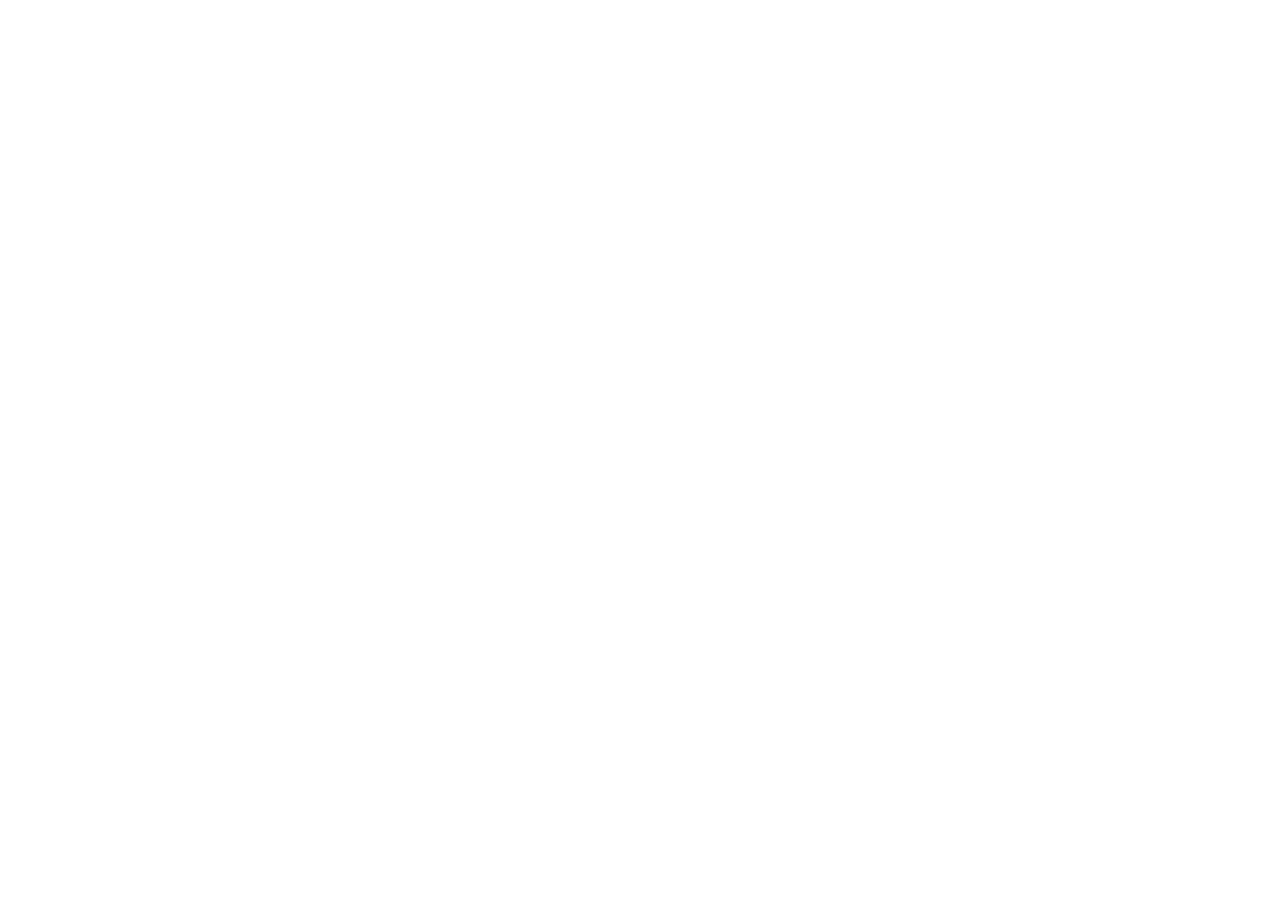
==== resume.html @ 42817610 "Starting" ====
<!DOCTYPE html>
<html lang="en">
<head>
    <title>Resume</title>
    <meta charset="UTF-8">
    <meta name ="description" content ="Introduction">
    <meta name ="keywords" content ="HTML">
    <meta name ="author" content="Palakdeep Mundi">
    <meta name ="viewport" content="width=device-width, initial-scale=1.0">
    <link rel="stylesheet" type="text/css" href="styleIndex.css"/>
</head>

<body>

</body>
---- styleIndex.css ----
.header{
    background-color: peachpuff;
    color: rgb(250, 80, 108);
    text-align: center;
    padding-inline: 10px;
    font-style: "" , "" , "" ,;
}
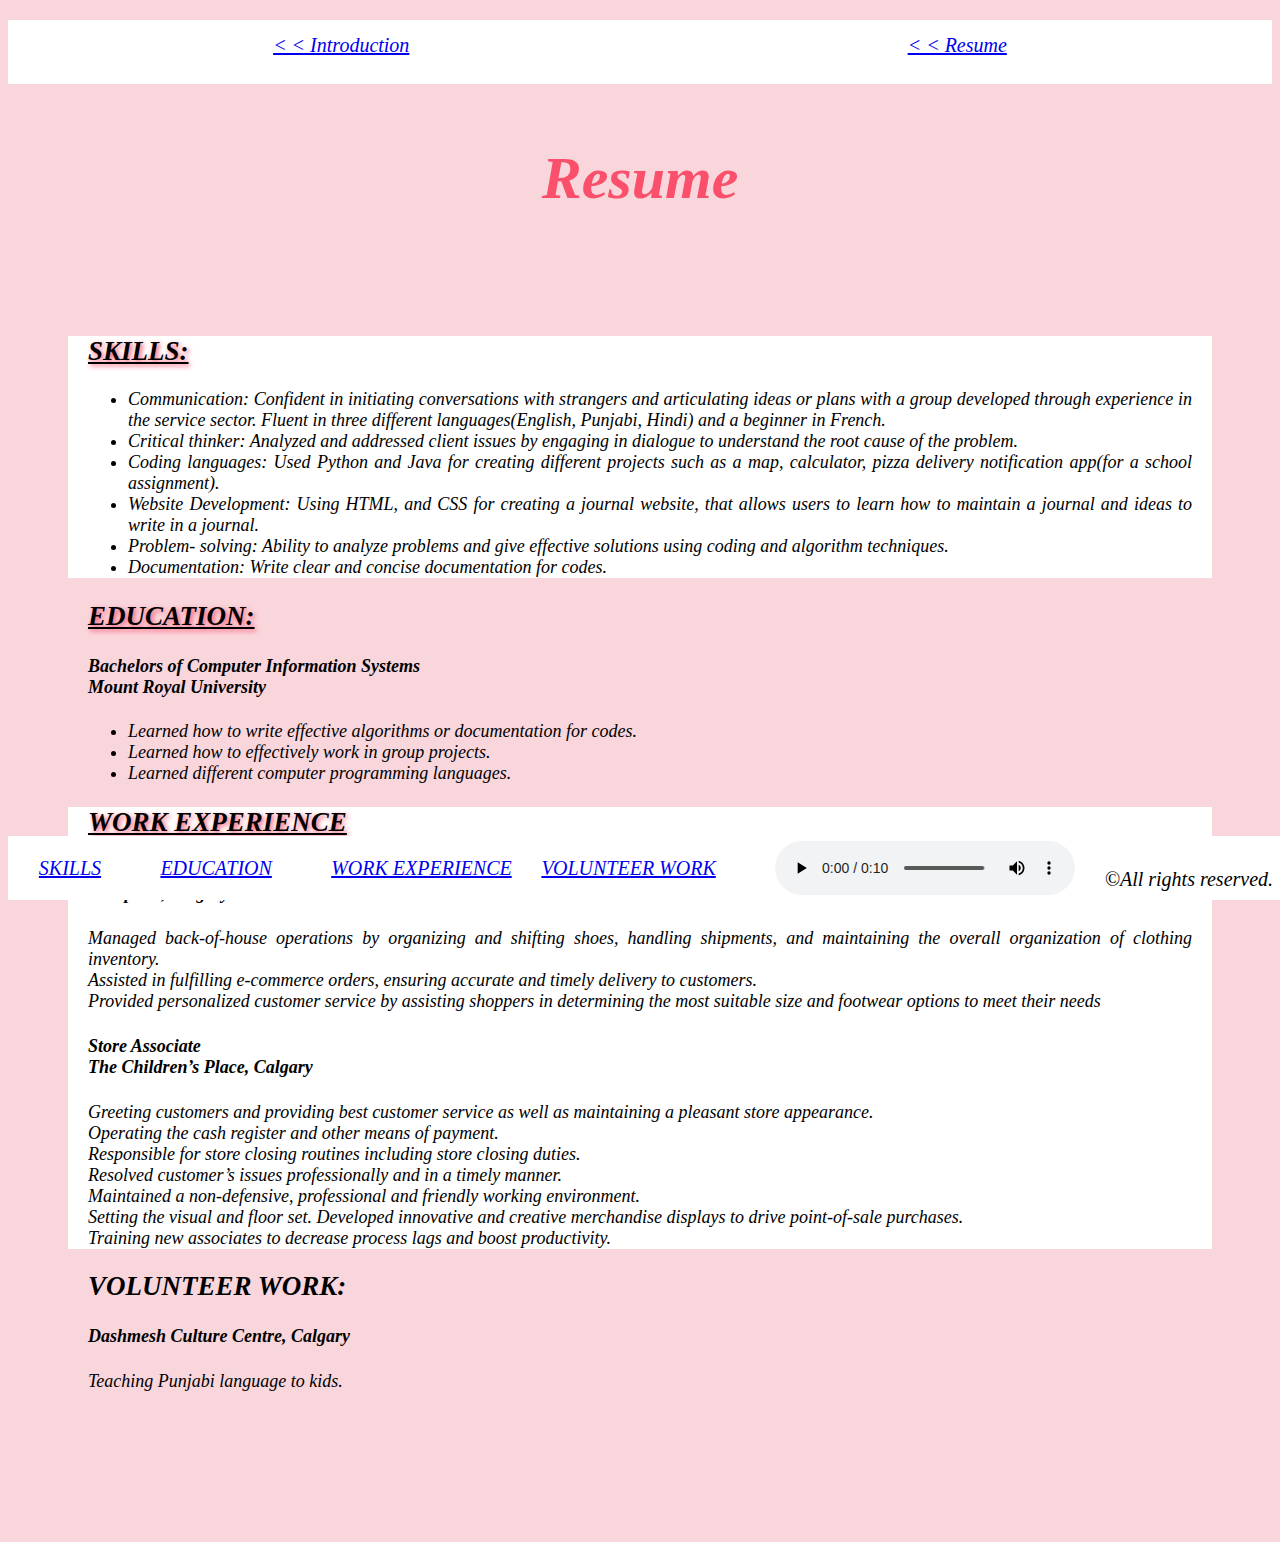
==== commit 15939389: "Assignment-3" ====
--- a/resume.html
+++ b/resume.html
@@ -3,13 +3,134 @@
 <head>
     <title>Resume</title>
     <meta charset="UTF-8">
-    <meta name ="description" content ="Introduction">
+    <meta name ="description" content ="Resume">
     <meta name ="keywords" content ="HTML">
     <meta name ="author" content="Palakdeep Mundi">
     <meta name ="viewport" content="width=device-width, initial-scale=1.0">
     <link rel="stylesheet" type="text/css" href="styleIndex.css"/>
+    <nav>
+        <ul class="navigation">
+            <li><a  href="index.html"> &lt; &lt; Introduction</a></li>
+            <li><a  href="resume.html"> &lt; &lt; Resume</a></li>
+        </ul>
+    </nav>
 </head>
 
 <body>
+    <header class="title-banner">
+        <h1>Resume</h1>
+    </header>
 
-</body>+    <main class="content">
+        <article class="skills" > 
+                <h2 id="skillss">SKILLS:</h2>
+                <ul>
+                    <li>
+                        Communication: Confident in initiating conversations with strangers and articulating ideas or plans with a group developed through experience in the service sector. Fluent in three different languages(English, Punjabi, Hindi) and a beginner in French.
+                    </li>
+                    <li>
+                        Critical thinker: Analyzed and addressed client issues by engaging in dialogue to understand the root cause of the problem.
+                    </li>
+                    <li>
+                        Coding languages: Used Python and Java for creating different projects such as a map, calculator, pizza delivery notification app(for a school assignment).
+                    </li>
+                    <li>
+                        Website Development: Using HTML, and CSS for creating a journal website, that allows users to learn how to maintain a journal and ideas to write in a journal.
+                    </li>
+                    <li>
+                        Problem- solving: Ability to analyze problems and give effective solutions using coding and algorithm techniques.
+                    </li>
+                    <li>
+                        Documentation: Write clear and concise documentation for codes.
+                    </li>
+                </ul>
+        </article>
+
+        <div>
+            <article class="education">
+                <h2 id="educations">EDUCATION:</h2>
+                <h4> Bachelors of Computer Information Systems
+                    <br/>
+                    Mount Royal University
+                </h4>
+                <p>
+                    <ul>
+                        <li>
+                            Learned how to write effective algorithms or documentation for codes. 
+                        </li>
+
+                        <li>
+                            Learned how to effectively work in group projects.
+                        </li>
+
+                        <li>
+                            Learned different computer programming languages. 
+                        </li>
+                    </ul>
+                </p>
+            </article>
+        </div>
+
+        <div class="work">
+            <article>
+                <h2 id="works">WORK EXPERIENCE</h2>
+                <h4>Store Associate
+                    <br/>
+                    JD Sports, Calgary
+                </h4>
+                <p>
+                    Managed back-of-house operations by organizing and shifting shoes, handling shipments, and maintaining the overall organization of clothing inventory.
+                    <br/>
+                    Assisted in fulfilling e-commerce orders, ensuring accurate and timely delivery to customers.
+                    <br/>
+                    Provided personalized customer service by assisting shoppers in determining the most suitable size and
+                    footwear options to meet their needs
+                </p>
+                <h4>Store Associate 
+                    <br/>
+                    The Children’s Place, Calgary 
+                </h4>   
+                <p>                                        
+                    Greeting customers and providing best customer service as well as maintaining a pleasant store appearance.
+                    <br/>
+                    Operating the cash register and other means of payment.
+                    <br/>
+                    Responsible for store closing routines including store closing duties.
+                    <br/>
+                    Resolved customer’s issues professionally and in a timely manner.
+                    <br/>
+                    Maintained a non-defensive, professional and friendly working environment.
+                    <br/>
+                    Setting the visual and floor set. Developed innovative and creative merchandise displays to drive point-of-sale purchases.
+                    <br/>Training new associates to decrease process lags and boost productivity.
+                </p>
+            </article>
+        </div>
+
+        <div>
+            <article class="volunteer">
+                <h2 id="Volunteering">VOLUNTEER WORK:</h2>
+                <h4>Dashmesh Culture Centre, Calgary </h4>
+                <p>
+                    Teaching Punjabi language to kids.
+                </p>
+            </article>
+        </div>
+    </main>
+
+    <footer class="footer">
+        <li><a id="skills" href="#skills" type="button"> SKILLS</a></li>
+        <br/>
+        <li><a id="education" href="#education" type="button"> EDUCATION</a></li>
+        <br/>
+        <li><a id="WorkExperience" href="#workexperience" type="button"> WORK EXPERIENCE</a></li>
+        <li><a id="Volunteering" href="#volunteering" type="button"> VOLUNTEER WORK</a></li>
+        <br/>
+        <audio controls>
+            <source src="Recording 3.mp3" type="audio/mpeg"/>
+        </audio>
+        <br/>
+        &copy;All rights reserved.
+    </footer>
+</body>
+</html>--- a/styleIndex.css
+++ b/styleIndex.css
@@ -1,7 +1,138 @@
+html{
+    background-color: rgb(249, 214, 220);
+    font-style: oblique;
+    font-weight: normal;
+    font-family: "Times New Roman", Times, serif;
+    width: auto;
+}
+
 .header{
-    background-color: peachpuff;
     color: rgb(250, 80, 108);
     text-align: center;
     padding-inline: 10px;
-    font-style: "" , "" , "" ,;
+    font-size: 32px;
+    font-family: "Times New Roman", Times, serif;
+}
+
+.navigation{
+    background-color: white;
+    color: rgb(250, 80, 108);
+    padding-inline: 10px;
+    display: flex;
+    justify-content: space-around;
+    height: 36px;
+    list-style: none;
+    padding: 14px 16px;
+    text-decoration: none;
+    font-size: 20px;
+}
+
+navigation :link{
+    color: blue;
+}
+
+navigation :hover{
+    color: darkred;
+}
+
+.title-banner{
+    display: grid;
+    grid-template-columns: 7fr 0fr;
+    color: rgb(250, 80, 108);
+    text-align: center;
+    padding-inline: 10px;
+    font-size: 30px;
+    font-family: "Times New Roman", Times, serif;
+}
+
+.content{
+    padding: 60px;
+    margin: auto;
+}
+
+.skills{
+    background-color: white;
+    text-align: justify;
+    padding-inline: 20px;
+    padding-left: 20px;
+    padding-right: 20px;
+    font-size: 18px; 
+}
+
+#skillss{
+    text-decoration: underline;
+    text-decoration-color: black;
+    text-shadow: 2px 2px 5px rgb(250, 80, 108);
+}
+
+.education{
+    text-align: justify;
+    padding-inline: 20px;
+    padding-left: 20px;
+    padding-right: 20px;
+    font-size: 18px;
+}
+
+#educations{
+    text-decoration: underline;
+    text-decoration-color: black;
+    text-shadow: 2px 2px 5px rgb(250, 80, 108);
+}
+
+.work{
+    background-color: white;
+    text-align: justify;
+    padding-inline: 20px;
+    padding-left: 20px;
+    padding-right: 20px;
+    font-size: 18px;  
+}
+
+#works{
+    text-decoration: underline;
+    text-decoration-color: black;
+    text-shadow: 2px 2px 5px rgb(250, 80, 108);
+}
+
+.volunteer{
+    text-align: justify;
+    padding-inline: 20px;
+    padding-left: 20px;
+    padding-right: 20px;
+    font-size: 18px;
+}
+
+#volunteer{
+    text-decoration: underline;
+    text-decoration-color: black;
+    text-shadow: 2px 2px 5px rgb(250, 80, 108); 
+}
+
+.footer-index{
+    background-color: white;
+    display: flex;
+    justify-content: space-around;
+    height: 36px;
+    padding: 14px 16px;
+    text-decoration: none;
+    font-size: 20px;
+}
+
+.footer{
+    background-color: white;
+    display: flex;
+    justify-content: space-around;
+    align-items: center;
+    height: 36px;
+    padding: 14px 16px;
+    text-decoration: none;
+    font-size: 20px;
+    position: sticky;
+    bottom: 0;
+    width: 100%;
+    list-style: none;
+}
+
+footer :hover{
+    color: darkred;
 }